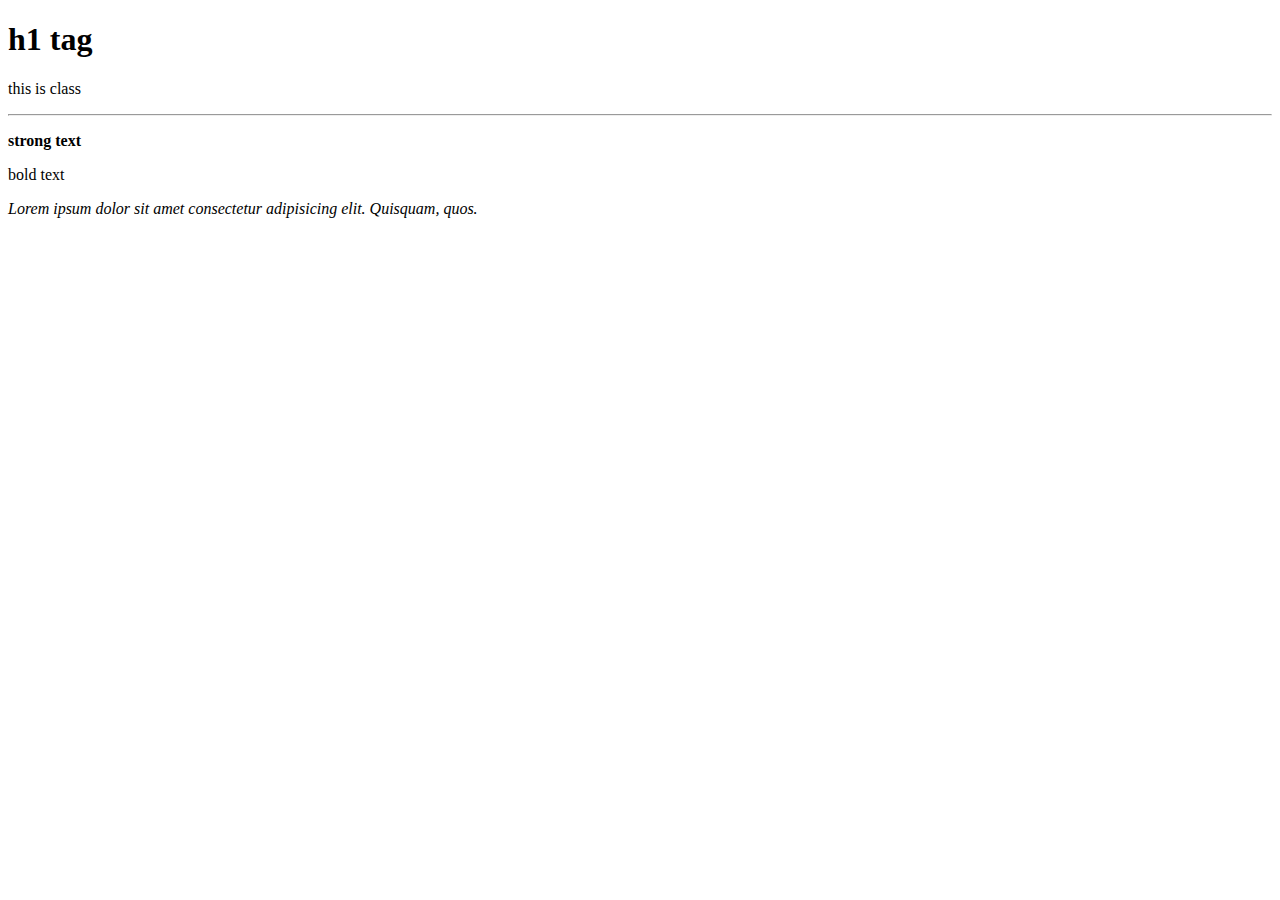
==== HTML/htmlfile.html @ f80741ef "update HTML files and add React interview questions PDF" ====
<!DOCTYPE html>
<html lang="en">
    <head>
        <meta charset="UTF-8">
        <meta name="viewport" content="width=device-width, initial-scale=1.0">
        <meta name="description" content="this is a website">
        <meta name="Description" content="Well organized and easy to understand Web building tutorials with lots of examples of how to use HTML, CSS, JavaScript, SQL, Python, PHP, Bootstrap, Java, XML and more.">
       <!--=====  to display some image and text on wp when sharing the link -->
        <!-- <meta property="og:image" content="https://www.w3schools.com/images/w3schools_logo_436_2.png">
<meta property="og:image:type" content="image/png">
<meta property="og:image:width" content="436">
<meta property="og:image:height" content="228"> -->
        <title>website</title>
        </head>
    <body>
        <h1>h1 tag</h1>
        <p class="class1">this is class </p>
        <hr>
        <p><strong>strong text </strong></p>
        <p><bold>bold text </bold></p>
        <!-- not recommended to use align
        <img align="right" width="300" src="" alt="image"> -->
        <p> <i>Lorem ipsum dolor sit amet</i><em> consectetur adipisicing elit. Quisquam,<em> quos. </p> 
        </body>
        </html>
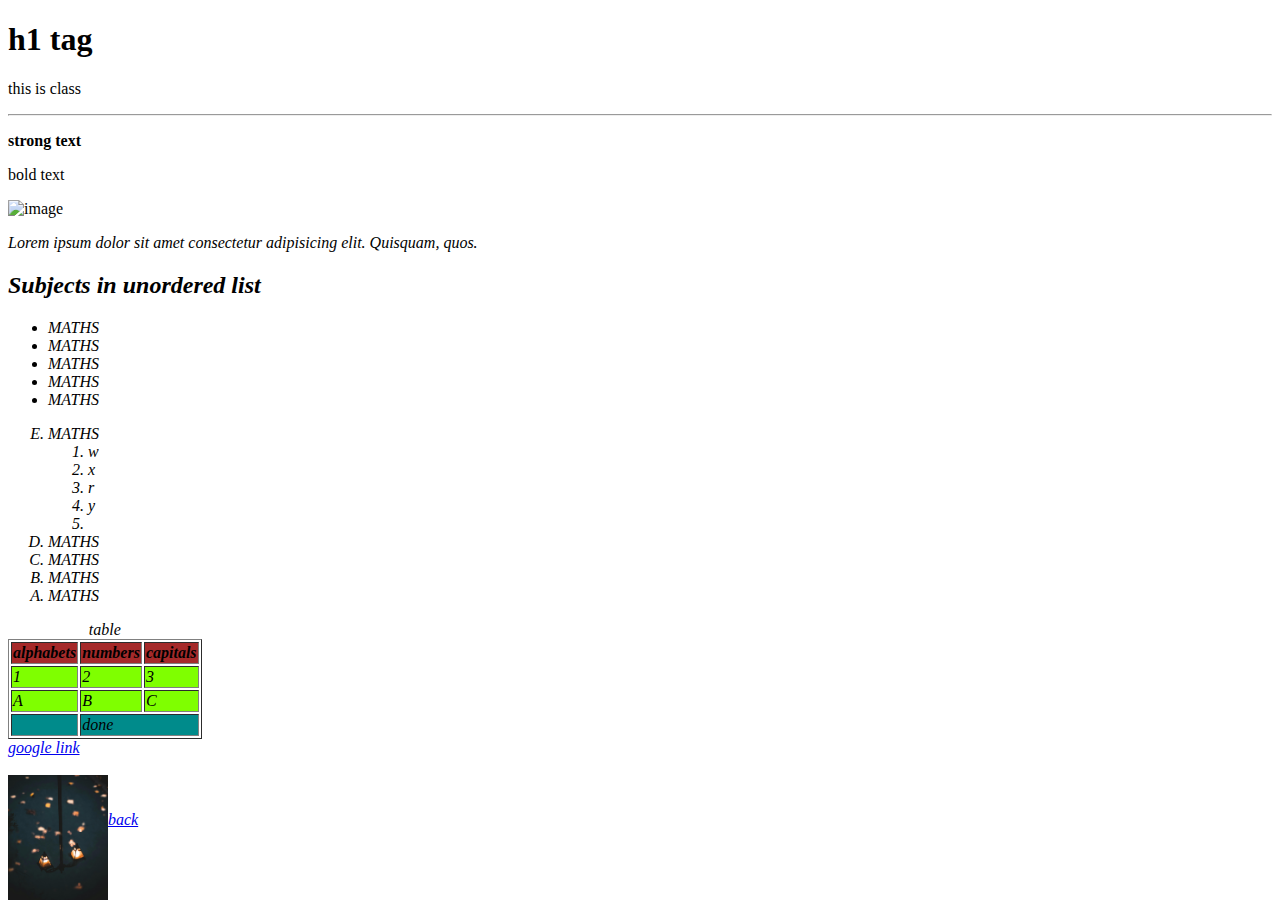
==== commit d70fc548: "add HTML and CSS files for website structure and styling" ====
--- a/HTML/htmlfile.html
+++ b/HTML/htmlfile.html
@@ -1,3 +1,6 @@
+<!-- //compress now-to compress images -->
+<!--pexels-to get images-->
+<!-- i love img--to crop images -->
 <!DOCTYPE html>
 <html lang="en">
     <head>
@@ -5,7 +8,7 @@
         <meta name="viewport" content="width=device-width, initial-scale=1.0">
         <meta name="description" content="this is a website">
         <meta name="Description" content="Well organized and easy to understand Web building tutorials with lots of examples of how to use HTML, CSS, JavaScript, SQL, Python, PHP, Bootstrap, Java, XML and more.">
-       <!--=====  to display some image and text on wp when sharing the link -->
+<!--=====  to display some image and text on wp when sharing the link -->
         <!-- <meta property="og:image" content="https://www.w3schools.com/images/w3schools_logo_436_2.png">
 <meta property="og:image:type" content="image/png">
 <meta property="og:image:width" content="436">
@@ -20,6 +23,74 @@
         <p><bold>bold text </bold></p>
         <!-- not recommended to use align
         <img align="right" width="300" src="" alt="image"> -->
-        <p> <i>Lorem ipsum dolor sit amet</i><em> consectetur adipisicing elit. Quisquam,<em> quos. </p> 
+        <img width="100%" srcset="C:\Users\Rudra\Downloads\pexels-riste-spiroski-2147701595-301520301x.jpg" alt="image" src="C:\Users\Rudra\Downloads\pexels-riste-spiroski-2147701595-30152030.jpg">
+        <p> <i>Lorem ipsum dolor sit amet</i><em> consectetur adipisicing elit. Quisquam,<em> quos. </p>
+        <h2>Subjects in unordered list</h2>
+        <ul>
+             <li>MATHS</li>
+             <li>MATHS</li>
+             <li>MATHS</li>
+             <li>MATHS</li>
+             <li>MATHS</li>
+        </ul>
+        <ol  type="A" reversed="true">
+            <li>MATHS 
+                <ol start="g">
+                    <li>w</li>
+                    <li>x</li>
+                    <li>r</li>
+                    <li>y</li>
+                    <li> </li>
+                </ol>
+
+            </li>
+            <li>MATHS</li>
+            <li>MATHS</li>
+            <li>MATHS</li>
+            <li>MATHS</li>
+</ol>
+<table border="">
+        <caption>table</caption>
+        <colgroup>
+            <col span="1" style="background-color: yellow;">
+            <col span="2" style="background-color:red;">
+            <col span="3" style="background-color:blue;">
+        </colgroup>
+        <thead style="background-color: brown;">
+        <tr> 
+            <th>alphabets</th>
+            <th>numbers</th>
+            <th>capitals</th>
+            </tr>
+        </thead>
+        <tbody style="background-color: chartreuse;">
+            <tr> 
+                
+                <td>1</td>
+                <td>2</td>
+                <td>3</td>
+                </tr>
+                <tr> 
+                
+                    <td>A</td>
+                    <td>B</td>
+                    <td>C</td>
+                    </tr>
+                </tbody>
+        <tfoot style="background-color: darkcyan;">
+            <th>
+                <td colspan="3">done</td>
+                </th>
+                </tfoot>
+            </table>
+<a href="https://www.google.com/">google link</a>
+<br>
+<br>
+<a href="https://www.pexels.com/photo/moody-autumn-street-lamps-reflecting-in-rain-30152030/" target="_blank">
+    <img width="100" src="A.jpg" alt="image" align="left"> 
+</a>
+<br><br>
+<a href="#">back</a>
+        
         </body>
         </html>